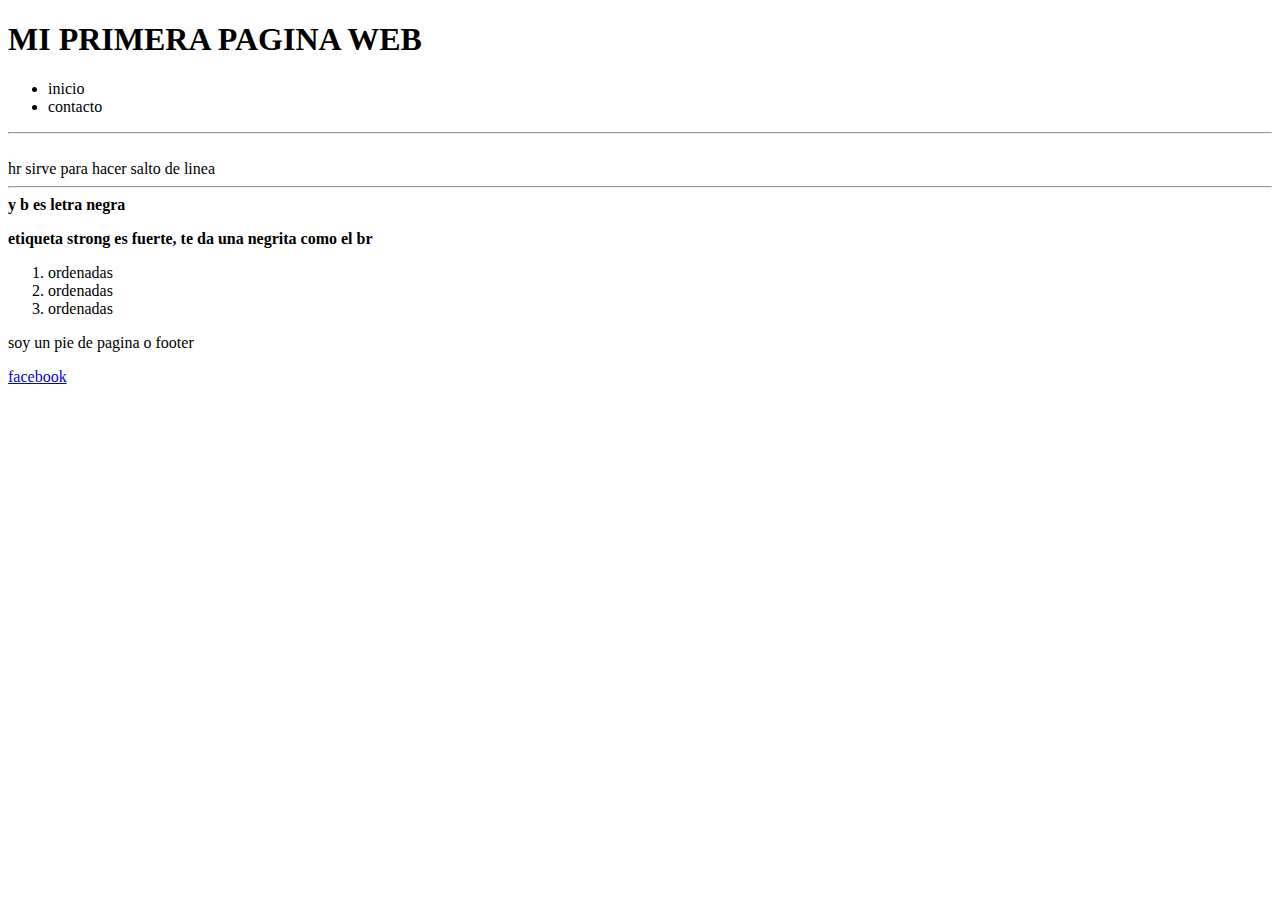
==== index.html @ 990e96be "agregado de header a footer" ====
<!DOCTYPE html>
<html lang="en">
<head>
    <meta charset="UTF-8">
    <meta http-equiv="X-UA-Compatible" content="IE=edge">
    <meta name="viewport" content="width=device-width, initial-scale=1.0">
    <title>FANSAV</title>
</head>
<body>
    <header>
        <H1>MI PRIMERA PAGINA WEB</H1>
        <nav>
            <ul>
                <li>inicio</li>
                <li>contacto</li>
            </ul>
        </nav>
    </header>
    <main>
        <DIV>
            <hr/>
            <br>hr sirve para hacer salto de linea<br/>
            <hr/>

            <b> y b es letra negra</b>
            <p><strong>etiqueta strong es fuerte, te da una negrita como el br</strong></p>
        </DIV>
        <div>
            <ol>
                <li>ordenadas </li>
                <li>ordenadas </li>
                <li>ordenadas </li>
            </ol>

        </div>
    </main>
    <footer>
        <P>soy un pie de pagina o footer</P>
        <a href="https://facebook.com"> facebook</a>
    </footer>
</body>
</html>
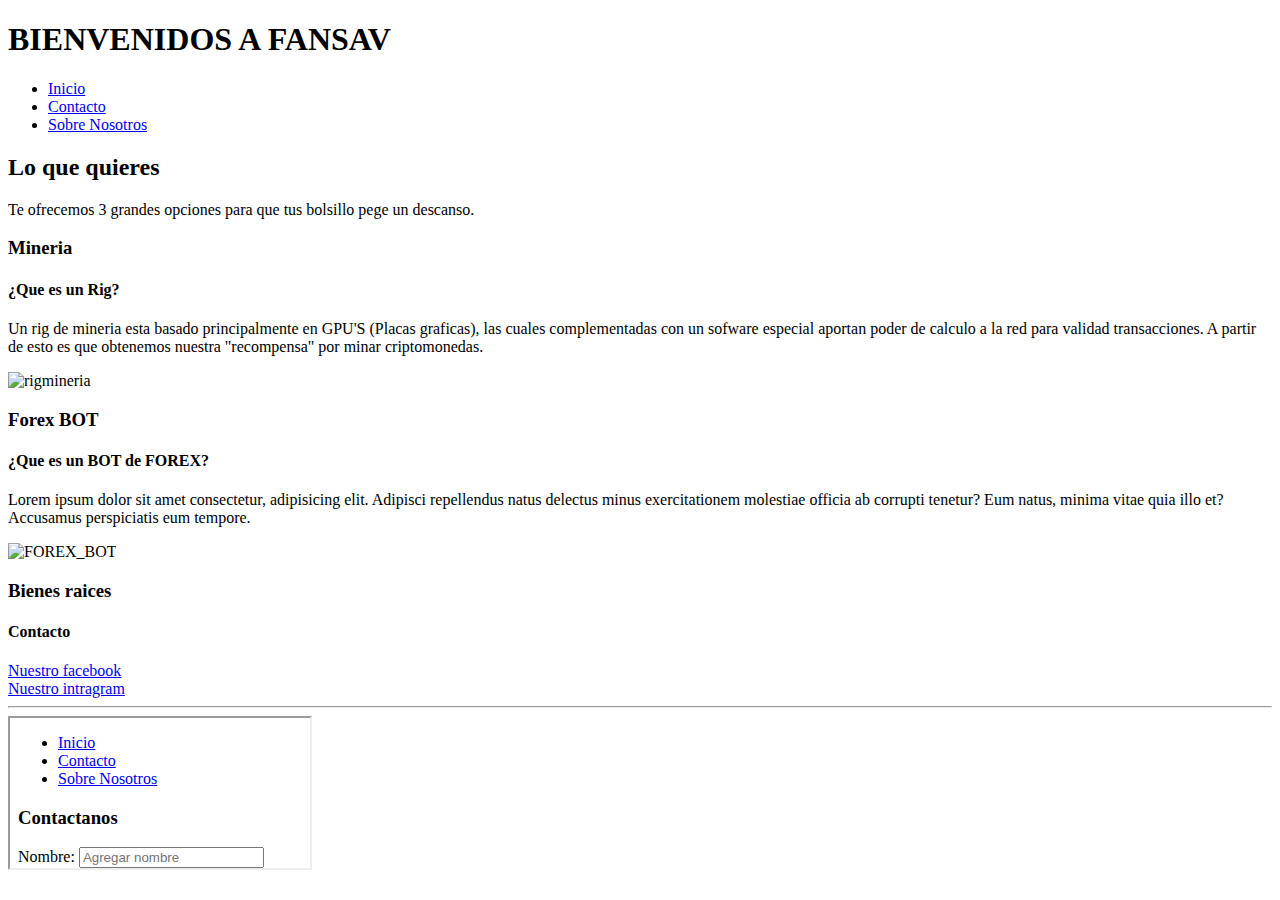
==== commit 5a61af7b: "AGREGUE STRONG" ====
--- a/index.html
+++ b/index.html
@@ -4,39 +4,45 @@
     <meta charset="UTF-8">
     <meta http-equiv="X-UA-Compatible" content="IE=edge">
     <meta name="viewport" content="width=device-width, initial-scale=1.0">
-    <title>FANSAV</title>
+    <title>FANSAV INVERSIONES</title>
+    <link rel="icon"  href="C:\Users\nicos\Documents\CURSO DESARROLLADOR FULL STACK\CURSO\DIRECTORIO\IMG\FANSAV.ico"
 </head>
 <body>
     <header>
-        <H1>MI PRIMERA PAGINA WEB</H1>
+        <H1>BIENVENIDOS A FANSAV</H1>
         <nav>
             <ul>
-                <li>inicio</li>
-                <li>contacto</li>
+                <li>
+                    <a href="./index.html">Inicio</a>
+                </li>
+                <li>
+                    <a href="./Paginas/contactos.html">Contacto</a>
+                </li>
+                <li>
+                    <a href="./Paginas/Sobre Nosotros.html">Sobre Nosotros</a>
+                </li>
             </ul>
         </nav>
     </header>
     <main>
-        <DIV>
-            <hr/>
-            <br>hr sirve para hacer salto de linea<br/>
-            <hr/>
-
-            <b> y b es letra negra</b>
-            <p><strong>etiqueta strong es fuerte, te da una negrita como el br</strong></p>
-        </DIV>
-        <div>
-            <ol>
-                <li>ordenadas </li>
-                <li>ordenadas </li>
-                <li>ordenadas </li>
-            </ol>
-
-        </div>
+        <H2>Lo que quieres</H2>
+            <p>Te ofrecemos 3 grandes opciones para que tus bolsillo pege un descanso.</p>
+        <H3>Mineria</H3>
+            <h4>¿Que es un Rig?</h4>
+                <p>Un rig de mineria esta basado principalmente en GPU'S (Placas graficas), las cuales complementadas con un sofware especial aportan poder de calculo a la red para validad transacciones. A partir de esto es que obtenemos nuestra "recompensa" por minar criptomonedas.</p>
+                <img src="../DIRECTORIO/IMG/rigmineria.jpg" alt="rigmineria"    width="20%" height="20%">
+        <h3>Forex BOT</h3>
+            <h4>¿Que es un BOT de FOREX?</h4>
+                <P>Lorem ipsum dolor sit amet consectetur, adipisicing elit. Adipisci repellendus natus delectus minus exercitationem molestiae officia ab corrupti tenetur? Eum natus, minima vitae quia illo et? Accusamus perspiciatis eum tempore.</P>
+                <img src="../DIRECTORIO/IMG/bot forex.jpg" alt="FOREX_BOT"  width="20%" height="20%">
+        <h3>Bienes raices</h3>
     </main>
     <footer>
-        <P>soy un pie de pagina o footer</P>
-        <a href="https://facebook.com"> facebook</a>
+        <h4>Contacto</h4>
+        <a href="https://facebook.com">Nuestro facebook</a> <br>
+        <a href="https://intagram.com">Nuestro intragram</a> 
+        <hr>
+        <iframe src="./Paginas/contactos.html" frameborder="20px"> contactos</iframe>
     </footer>
 </body>
 </html>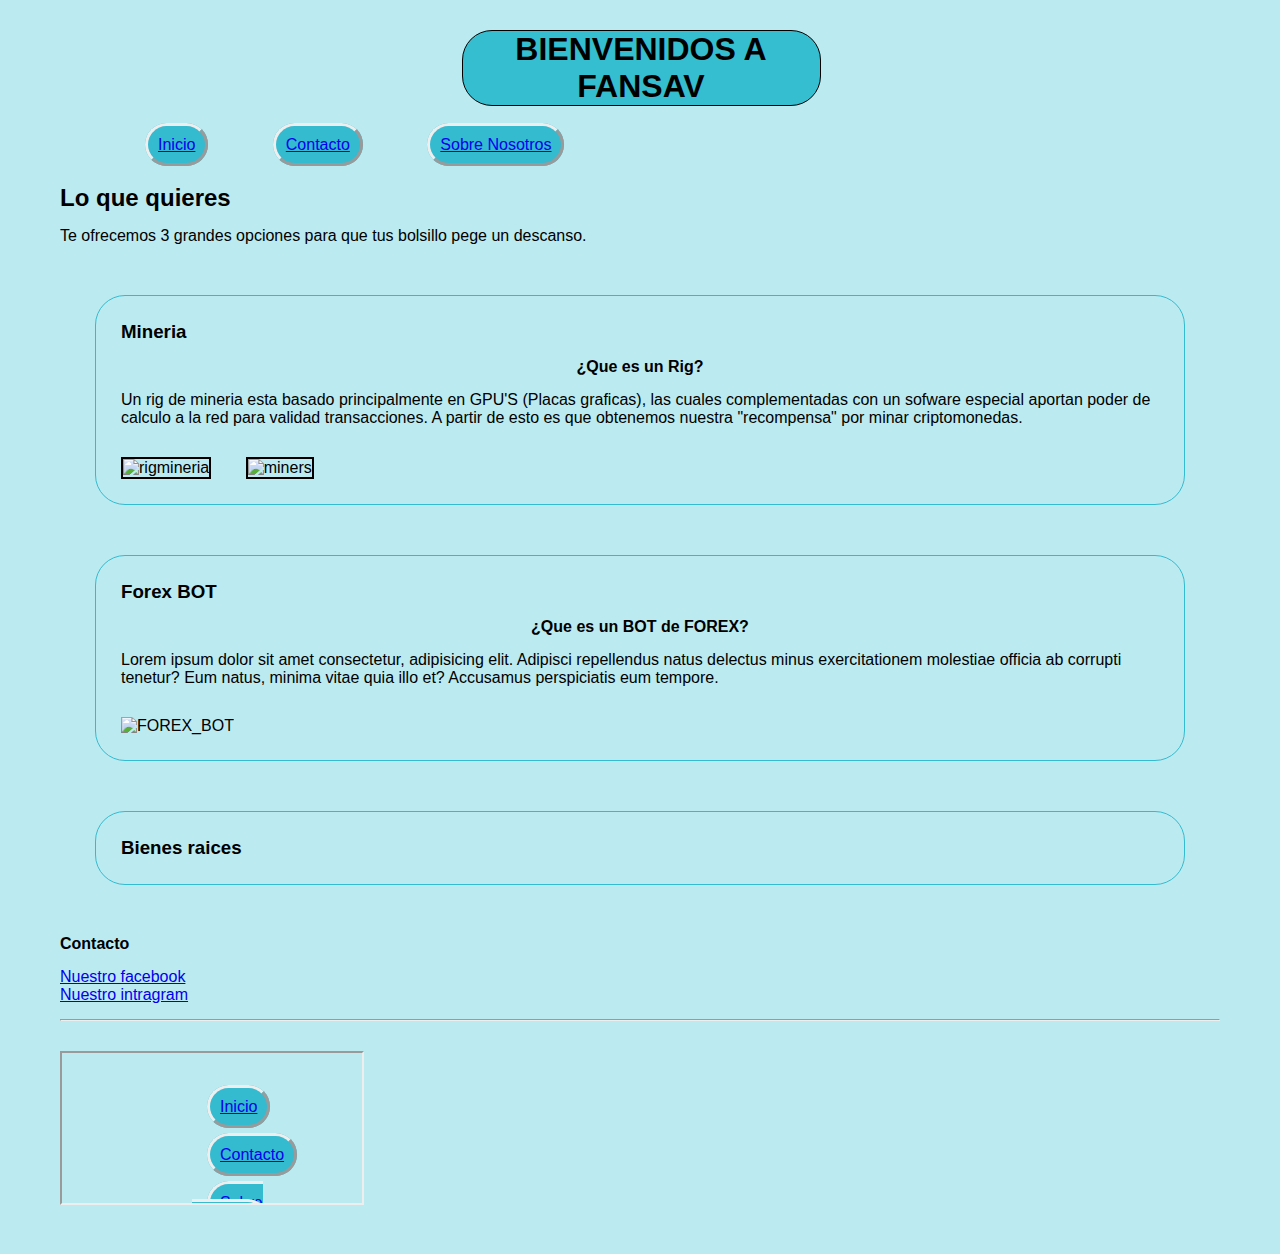
==== commit dc73e707: "Agrego CSS" ====
--- a/index.html
+++ b/index.html
@@ -5,12 +5,13 @@
     <meta http-equiv="X-UA-Compatible" content="IE=edge">
     <meta name="viewport" content="width=device-width, initial-scale=1.0">
     <title>FANSAV INVERSIONES</title>
-    <link rel="icon"  href="C:\Users\nicos\Documents\CURSO DESARROLLADOR FULL STACK\CURSO\DIRECTORIO\IMG\FANSAV.ico"
+    <link rel="icon"  href="../DW-23500-JS/DIRECTORIO/IMG/FANSAV.ico">
+    <link rel="stylesheet" href="Diseño.css">
 </head>
 <body>
     <header>
         <H1>BIENVENIDOS A FANSAV</H1>
-        <nav>
+        <nav class="blockNav">
             <ul>
                 <li>
                     <a href="./index.html">Inicio</a>
@@ -27,15 +28,23 @@
     <main>
         <H2>Lo que quieres</H2>
             <p>Te ofrecemos 3 grandes opciones para que tus bolsillo pege un descanso.</p>
-        <H3>Mineria</H3>
-            <h4>¿Que es un Rig?</h4>
-                <p>Un rig de mineria esta basado principalmente en GPU'S (Placas graficas), las cuales complementadas con un sofware especial aportan poder de calculo a la red para validad transacciones. A partir de esto es que obtenemos nuestra "recompensa" por minar criptomonedas.</p>
-                <img src="../DIRECTORIO/IMG/rigmineria.jpg" alt="rigmineria"    width="20%" height="20%">
-        <h3>Forex BOT</h3>
-            <h4>¿Que es un BOT de FOREX?</h4>
-                <P>Lorem ipsum dolor sit amet consectetur, adipisicing elit. Adipisci repellendus natus delectus minus exercitationem molestiae officia ab corrupti tenetur? Eum natus, minima vitae quia illo et? Accusamus perspiciatis eum tempore.</P>
-                <img src="../DIRECTORIO/IMG/bot forex.jpg" alt="FOREX_BOT"  width="20%" height="20%">
-        <h3>Bienes raices</h3>
+        <Div class="paquetes">
+            <H3 class="paquetes__h3">Mineria</H3>
+                <h4 class="paquetes__h4">¿Que es un Rig?</h4>
+                    <p class="paquetes__p">Un rig de mineria esta basado principalmente en GPU'S (Placas graficas), las cuales complementadas con un sofware especial aportan poder de calculo a la red para validad transacciones. A partir de esto es que obtenemos nuestra "recompensa" por minar criptomonedas.</p>
+                    <img class="paquetes__img" src="../DW-23500-JS/DIRECTORIO/IMG/rigmineria.jpg" alt="rigmineria">
+                    <img class="paquetes__img" src="../DW-23500-JS/DIRECTORIO/IMG/miner.jpeg" alt="miners">
+        </Div>
+        <div class="paquetes">
+                <h3 class="paquetes__h3">Forex BOT</h3>
+                <h4 class="paquetes__h4">¿Que es un BOT de FOREX?</h4>
+                    <P class="paquetes__p">Lorem ipsum dolor sit amet consectetur, adipisicing elit. Adipisci repellendus natus delectus minus exercitationem
+                         molestiae officia ab corrupti tenetur? Eum natus, minima vitae quia illo et? Accusamus perspiciatis eum tempore.</P>
+                     <img class="paquetes__img--bot" src="../DW-23500-JS/DIRECTORIO/IMG/bot forex.jpg" alt="FOREX_BOT">
+        </div>
+        <div class="paquetes"> <h3 class="paquetes__h3">Bienes raices</h3>
+        </div>
+        
     </main>
     <footer>
         <h4>Contacto</h4>
--- a/Diseño.css
+++ b/Diseño.css
@@ -0,0 +1,58 @@
+* {background-color: rgb(187, 234, 240);
+
+font-family: Arial, Helvetica, sans-serif;
+margin: 15px;
+position: relative;
+}
+
+
+h1 { background-color: #34BECF;
+    width: 30% ;
+    border: solid 1px black  ;
+    border-radius: 30px;
+    text-align: center;
+    margin-left: 35%;
+    }
+.blockNav ul li{
+    display: inline-block;
+   
+ 
+    
+}
+.blockNav ul li a{
+   background-color: #34BBCF;
+      border-radius: 25px;
+      width: 10%;
+      padding: 10px;
+      border: outset;
+}
+.paquetes { 
+border-radius: 30px;
+border: solid 1px #34BBCF;
+margin: 50px;
+padding: 10px;
+}
+.paquetes__img{
+    border:  solid black 2px;
+    width: 20%;
+    height: 20%;
+}
+.paquetes__img--bot{ 
+    width: 30%;
+    height: 30%;
+}
+}
+.paquetes__h3{ 
+    font-size: 10px;
+    text-align: center;
+
+}
+.paquetes__h4{ 
+    text-align: center;
+
+}
+.paquetes__pagina_contacto{ 
+    border: solid #34BBCF 2px;
+    border-radius: 30px;
+    margin: 0 35;
+}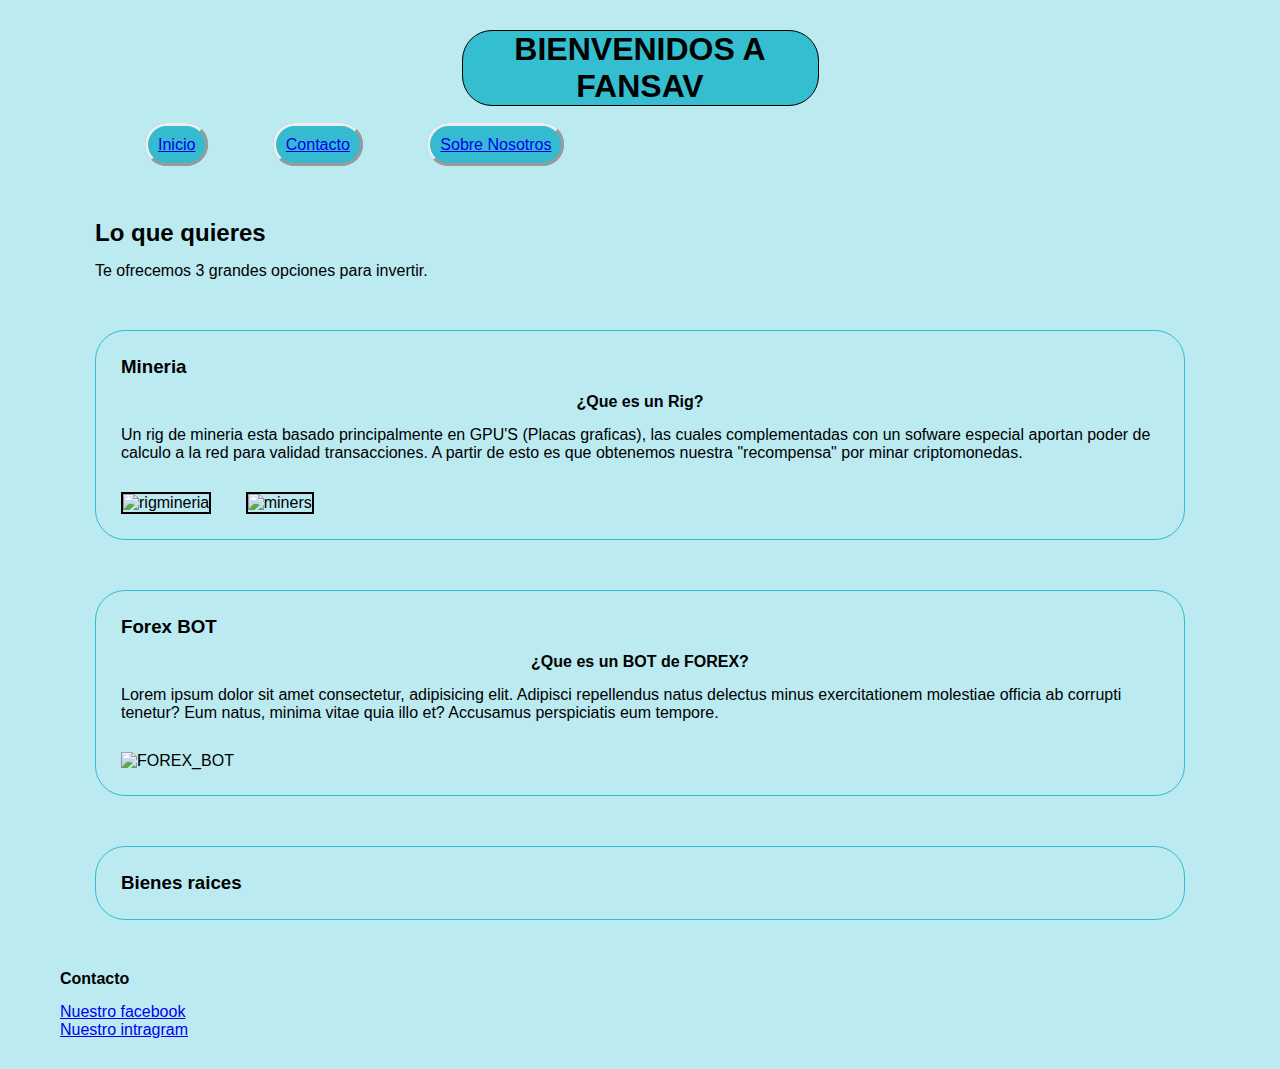
==== commit 1fd95464: "CSS" ====
--- a/index.html
+++ b/index.html
@@ -27,7 +27,7 @@
     </header>
     <main>
         <H2>Lo que quieres</H2>
-            <p>Te ofrecemos 3 grandes opciones para que tus bolsillo pege un descanso.</p>
+            <p class="ofrecimiento">Te ofrecemos 3 grandes opciones para invertir.</p>
         <Div class="paquetes">
             <H3 class="paquetes__h3">Mineria</H3>
                 <h4 class="paquetes__h4">¿Que es un Rig?</h4>
@@ -50,8 +50,7 @@
         <h4>Contacto</h4>
         <a href="https://facebook.com">Nuestro facebook</a> <br>
         <a href="https://intagram.com">Nuestro intragram</a> 
-        <hr>
-        <iframe src="./Paginas/contactos.html" frameborder="20px"> contactos</iframe>
+    
     </footer>
 </body>
 </html>--- a/Diseño.css
+++ b/Diseño.css
@@ -3,16 +3,23 @@
 font-family: Arial, Helvetica, sans-serif;
 margin: 15px;
 position: relative;
-}
+box-sizing: border-box;}
 
 
-h1 { background-color: #34BECF;
+h1 { 
+    background-color: #34BECF;
     width: 30% ;
     border: solid 1px black  ;
     border-radius: 30px;
     text-align: center;
     margin-left: 35%;
-    }
+        }
+h2{
+    margin: 50px 0 0 50px
+}
+.ofrecimiento{
+    margin: 15px 0 0 50px;
+}
 .blockNav ul li{
     display: inline-block;
    
@@ -25,6 +32,8 @@
       width: 10%;
       padding: 10px;
       border: outset;
+      
+      
 }
 .paquetes { 
 border-radius: 30px;
@@ -36,6 +45,7 @@
     border:  solid black 2px;
     width: 20%;
     height: 20%;
+
 }
 .paquetes__img--bot{ 
     width: 30%;
@@ -54,5 +64,7 @@
 .paquetes__pagina_contacto{ 
     border: solid #34BBCF 2px;
     border-radius: 30px;
-    margin: 0 35;
-}+    padding: 10%;
+    text-align: center;
+}
+    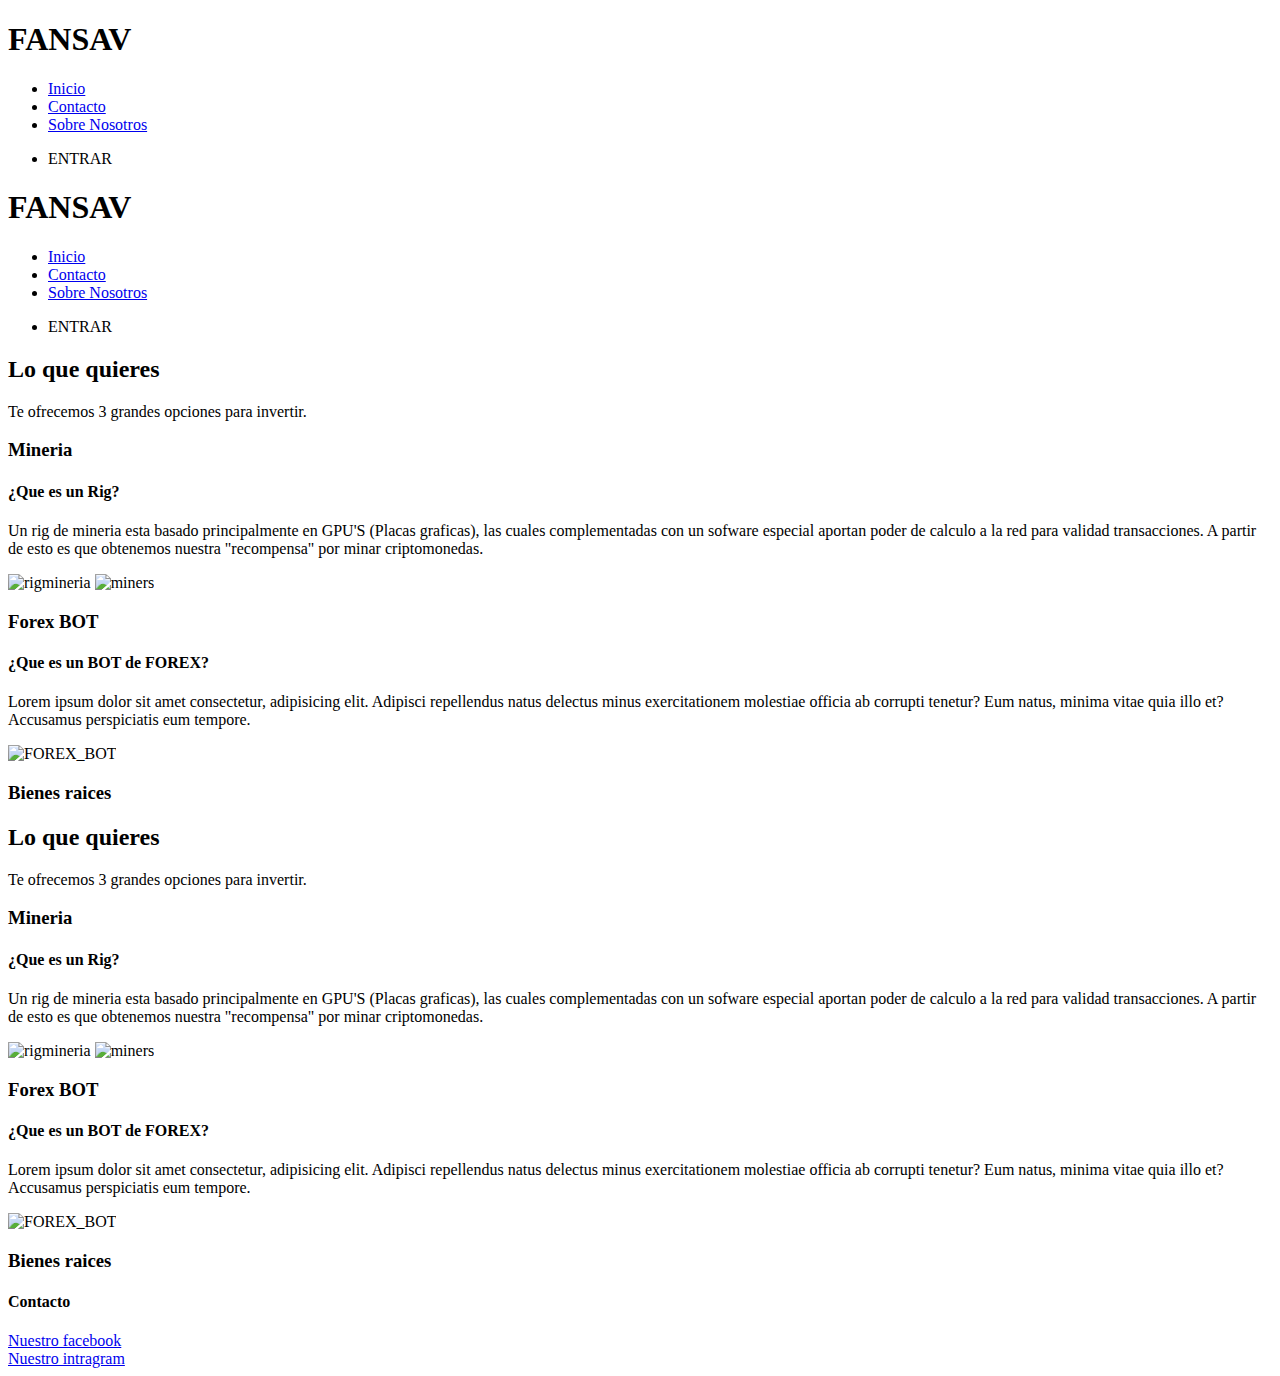
==== commit 12534284: "GRID" ====
--- a/index.html
+++ b/index.html
@@ -6,44 +6,104 @@
     <meta name="viewport" content="width=device-width, initial-scale=1.0">
     <title>FANSAV INVERSIONES</title>
     <link rel="icon"  href="../DW-23500-JS/DIRECTORIO/IMG/FANSAV.ico">
-    <link rel="stylesheet" href="Diseño.css">
+    <link rel="stylesheet" href="../DW-23500-JS/Diseño.css">
+    <script src="https://kit.fontawesome.com/62ea397d3a.js" crossorigin="anonymous"></script>
 </head>
 <body>
     <header>
-        <H1>BIENVENIDOS A FANSAV</H1>
+        <H1 class="titulo">FANSAV</H1>
+        
         <nav class="blockNav">
             <ul>
-                <li>
+                <li><i class="fas fa-home"></i>
                     <a href="./index.html">Inicio</a>
                 </li>
-                <li>
+                <li><i class="fas fa-id-card"></i>
                     <a href="./Paginas/contactos.html">Contacto</a>
                 </li>
-                <li>
+                <li><i class="fas fa-users"></i>
                     <a href="./Paginas/Sobre Nosotros.html">Sobre Nosotros</a>
                 </li>
+              
             </ul>
-        </nav>
-    </header>
-    <main>
-        <H2>Lo que quieres</H2>
-            <p class="ofrecimiento">Te ofrecemos 3 grandes opciones para invertir.</p>
-        <Div class="paquetes">
-            <H3 class="paquetes__h3">Mineria</H3>
-                <h4 class="paquetes__h4">¿Que es un Rig?</h4>
-                    <p class="paquetes__p">Un rig de mineria esta basado principalmente en GPU'S (Placas graficas), las cuales complementadas con un sofware especial aportan poder de calculo a la red para validad transacciones. A partir de esto es que obtenemos nuestra "recompensa" por minar criptomonedas.</p>
-                    <img class="paquetes__img" src="../DW-23500-JS/DIRECTORIO/IMG/rigmineria.jpg" alt="rigmineria">
-                    <img class="paquetes__img" src="../DW-23500-JS/DIRECTORIO/IMG/miner.jpeg" alt="miners">
-        </Div>
-        <div class="paquetes">
-                <h3 class="paquetes__h3">Forex BOT</h3>
-                <h4 class="paquetes__h4">¿Que es un BOT de FOREX?</h4>
-                    <P class="paquetes__p">Lorem ipsum dolor sit amet consectetur, adipisicing elit. Adipisci repellendus natus delectus minus exercitationem
-                         molestiae officia ab corrupti tenetur? Eum natus, minima vitae quia illo et? Accusamus perspiciatis eum tempore.</P>
-                     <img class="paquetes__img--bot" src="../DW-23500-JS/DIRECTORIO/IMG/bot forex.jpg" alt="FOREX_BOT">
+        <nav><ul>
+            <li><i <i class="fas fa-user-tie"></i></i> ENTRAR</li>
+            </ul>
+        
+        </header>
+        <header id="header_responsive">
+            <H1 class="titulo">FANSAV</H1>
+            
+            <nav class="blockNav_responsive">
+                <ul>
+                    <li><i class="fas fa-home"></i>
+                        <a href="./index.html">Inicio</a>
+                    </li>
+                    <li><i class="fas fa-id-card"></i>
+                        <a href="./Paginas/contactos.html">Contacto</a>
+                    </li>
+                    <li><i class="fas fa-users"></i>
+                        <a href="./Paginas/Sobre Nosotros.html">Sobre Nosotros</a>
+                    </li>
+                  
+                </ul>
+            <nav><ul>
+                <li><i <i class="fas fa-user-tie"></i></i> ENTRAR</li>
+                </ul>
+            
+            </header>
+
+    <main class="noresponsiveMain">
+        <div class="contenedor">
+            <div class="contenedor__lq">
+                <H2>Lo que quieres</H2>
+                <p class="ofrecimiento">Te ofrecemos 3 grandes opciones para invertir.</p>
+            </div>
+            <Div class="paquetes">
+                <H3 class="paquetes__h3">Mineria</H3>
+                    <h4 class="paquetes__h4">¿Que es un Rig?</h4>
+                        <p class="paquetes__p">Un rig de mineria esta basado principalmente en GPU'S (Placas graficas), las cuales complementadas con un sofware especial aportan poder de calculo a la red para validad transacciones. A partir de esto es que obtenemos nuestra "recompensa" por minar criptomonedas.</p>
+                        <img class="paquetes__img" src="../DW-23500-JS/DIRECTORIO/IMG/rigmineria.jpg" alt="rigmineria">
+                        <img class="paquetes__img" src="../DW-23500-JS/DIRECTORIO/IMG/miner.jpeg" alt="miners">
+            </Div>
+            <div class="paquetes">
+                    <h3 class="paquetes__h3">Forex BOT</h3>
+                    <h4 class="paquetes__h4">¿Que es un BOT de FOREX?</h4>
+                        <P class="paquetes__p">Lorem ipsum dolor sit amet consectetur, adipisicing elit. Adipisci repellendus natus delectus minus exercitationem
+                            molestiae officia ab corrupti tenetur? Eum natus, minima vitae quia illo et? Accusamus perspiciatis eum tempore.</P>
+                        <img class="paquetes__img--bot" src="../DW-23500-JS/DIRECTORIO/IMG/bot forex.jpg" alt="FOREX_BOT">
+            </div>
+            <div class="paquetes"> <h3 class="paquetes__h3">Bienes raices</h3>
+            </div>
         </div>
-        <div class="paquetes"> <h3 class="paquetes__h3">Bienes raices</h3>
+        
+        
+    </main>
+    <!-- CUERPO RESPONSIVE -->
+    <main class="responsiveMain">
+        <div class="contenedor">
+            <div class="contenedor__lq--responsive">
+                <H2>Lo que quieres</H2>
+                <p class="ofrecimiento--responsive">Te ofrecemos 3 grandes opciones para invertir.</p>
+            </div>
+            <Div class="paquetes--responsive">
+                <H3 class="paquetes__h3--responive">Mineria</H3>
+                    <h4 class="paquetes__h4--responsive">¿Que es un Rig?</h4>
+                        <p class="paquetes__p--responisve">Un rig de mineria esta basado principalmente en GPU'S (Placas graficas), las cuales complementadas con un sofware especial aportan poder de calculo a la red para validad transacciones. A partir de esto es que obtenemos nuestra "recompensa" por minar criptomonedas.</p>
+                        <img class="paquetes__img--responsive" src="../DW-23500-JS/DIRECTORIO/IMG/rigmineria.jpg" alt="rigmineria">
+                        <img class="paquetes__img--responsive" src="../DW-23500-JS/DIRECTORIO/IMG/miner.jpeg" alt="miners">
+            </Div>
+            <div class="paquetes--responsive">
+                    <h3 class="paquetes__h3--responsive">Forex BOT</h3>
+                    <h4 class="paquetes__h4--responsive">¿Que es un BOT de FOREX?</h4>
+                        <P class="paquetes__p--responsive">Lorem ipsum dolor sit amet consectetur, adipisicing elit. Adipisci repellendus natus delectus minus exercitationem
+                            molestiae officia ab corrupti tenetur? Eum natus, minima vitae quia illo et? Accusamus perspiciatis eum tempore.</P>
+                        <img class="paquetes__img--bot--responsive" src="../DW-23500-JS/DIRECTORIO/IMG/bot forex.jpg" alt="FOREX_BOT">
+            </div>
+            <div class="paquetes"> <h3 class="paquetes__h3--responsive">Bienes raices</h3>
+            </div>
         </div>
+        
         
     </main>
     <footer>
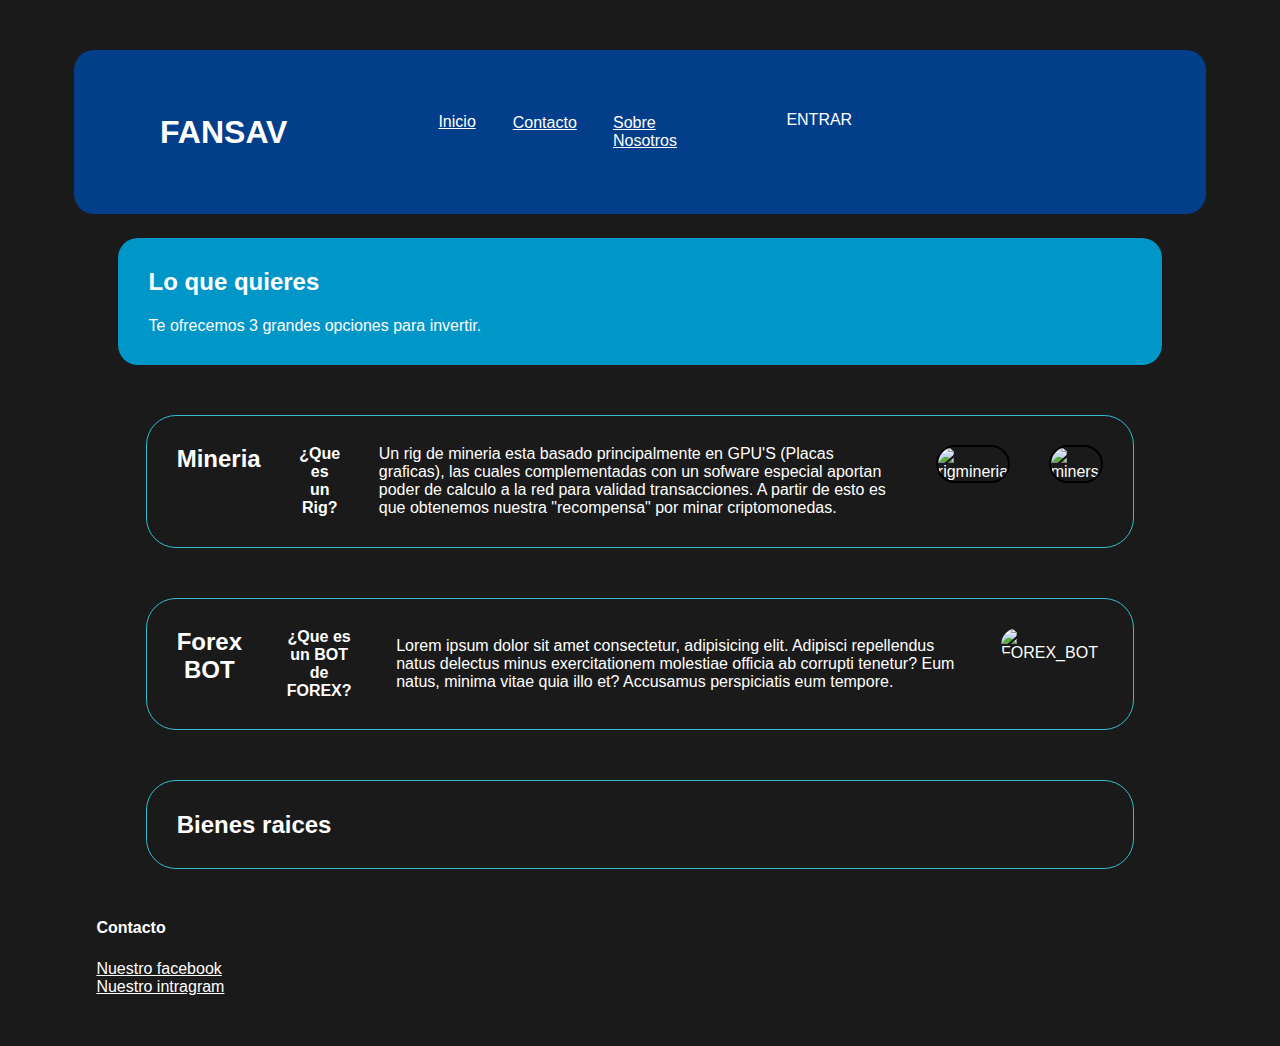
==== commit cde06761: "Correcion de href ccs" ====
--- a/index.html
+++ b/index.html
@@ -6,8 +6,8 @@
     <meta name="viewport" content="width=device-width, initial-scale=1.0">
     <title>FANSAV INVERSIONES</title>
     <link rel="icon"  href="../DW-23500-JS/DIRECTORIO/IMG/FANSAV.ico">
-    <link rel="stylesheet" href="../DW-23500-JS/Diseño.css">
-    <script src="https://kit.fontawesome.com/62ea397d3a.js" crossorigin="anonymous"></script>
+    <link rel="stylesheet" href="./Diseño.css">
+    
 </head>
 <body>
     <header>
--- a/Diseño.css
+++ b/Diseño.css
@@ -0,0 +1,202 @@
+* {
+color: white;
+font-family: Arial, Helvetica, sans-serif;
+margin: 2%;
+position: relative;
+box-sizing: border-box;}
+body{
+    background-color: #1a1a1a;
+}
+header {
+    background-color: #023e8a;
+    border-radius: 20px;
+    display: grid;
+    grid-template-areas: 
+    "titulo . nav"
+    "titulo . .";
+    grid-template-columns: 300px auto 200px;
+    /* grid-template-rows: 150px auto 200; */
+    
+    
+}
+.titulo { 
+    
+    grid-area: titulo;
+    justify-self: center;
+    align-self: center;
+    animation-name: color;
+    animation-timing-function: ease-in;
+    animation-iteration-count: infinite;
+    animation-duration: 2s;
+
+    
+        
+;}
+.titulo:hover{
+    transform: scale(2,1);
+    transition: 2s;
+    transform: rotate(360deg);
+    color: ;
+}
+
+    
+header nav ul {  
+    grid-area: nav;
+    display: flex;
+    flex-direction: row;
+    padding: 20px;
+}
+#header_responsive{
+    display: none;
+}
+nav {
+    display: flex;
+    flex-direction: row;
+   order: 1;
+   
+   
+}
+.blockNav li{
+    display: flex;
+    flex-direction: row;
+    text-decoration: none;
+    padding: 12px;
+
+}
+.blockNav li:hover{
+    color: #bbb;
+}
+.blockNav li:hover> a{
+    color: #bbb;
+}
+
+.blockNav ul li i{
+    box-sizing: border-box;
+    text-align: right;
+}
+.contendor{
+    display: grid;
+    grid-template-areas: 
+    "";
+    background-color: #023e8a;
+}
+.contenedor__lq{
+    background-color: #0096c7;
+    border-radius: 20px;
+    padding: 10px;    
+}
+    
+@media only screen and (max-width: 700px){
+    header{
+        display: none;
+        
+    }
+    #header_responsive {
+        display: flex;
+        flex-direction: column;
+    }
+ 
+    
+    
+    }
+
+.paquetes { 
+    display: flex;
+    flex-direction: row;
+    border-radius: 30px;
+    border: solid 1px #34BBCF;
+    margin: 50px;
+    padding: 10px;
+     
+    }
+    .paquetes__img{
+        border:  solid black 2px;
+        width: 20%;
+        height: 20%;
+        border-radius: 20px;
+    
+    }
+    .paquetes__img--bot{ 
+        width: 30%;
+        height: 30%;
+        border-radius: 20px;
+    }
+    
+    .paquetes__h3{ 
+        font-size: 1.5em;
+        text-align: center;
+    
+    }
+    .paquetes__h3:hover{
+        transform: scale(1.2,1.2);
+    transition: 1s;
+    }
+    .paquetes__h4{ 
+        text-align: center;
+        align-self: center;
+        justify-items: center;
+    
+    }
+    .paquetes__p{
+        align-self: center;
+    }
+    .paquetes__pagina_contacto{ 
+        border: solid #34BBCF 2px;
+        border-radius: 30px;
+        padding: 10%;
+        text-align: center;
+    }
+    #comentario{
+        display: block;
+    }
+    /*Diseño pagina sobre nostotros*/
+    .somos{
+        margin: 35px 20px ;
+    } 
+    .responsiveMain{
+        display: none;
+    }
+    @media only screen and (max-width: 1000px){
+        .noresponiveMine{
+            display: none;
+        }
+        .contenedor__lq{
+            display: none;
+        }
+        .paquetes{display: none;
+        max-width: 20%;
+        max-height: 20%;
+    }
+    
+        /* PAQUEATES RESPONSIVOS     */
+        .responsiveMain{display: flex;
+        flex-direction: column;}
+        .contenedor__lq--responsive{
+            display: flex;
+            flex-direction: column;
+            background-color: #0096c7;
+            border-radius: 20px;
+            padding: 10px;    
+            }
+        }
+        .paquetes--responsive{
+            display: flex;
+            flex-direction: column;
+            border-radius: 30px;
+    border: solid 1px #34BBCF;
+        /* }fin @media */}
+        
+
+    @keyframes color{
+        0%{color: #F6F2D4;}
+        5%{color: #95D1CC;}
+        25%{color:#84DFFF;}
+        50%{color: #CDF0EA;}
+        75%{color: #F7DBF0 ;}
+        100%{color: #BEAEE2;}}
+      
+
+   
+        
+    
+        